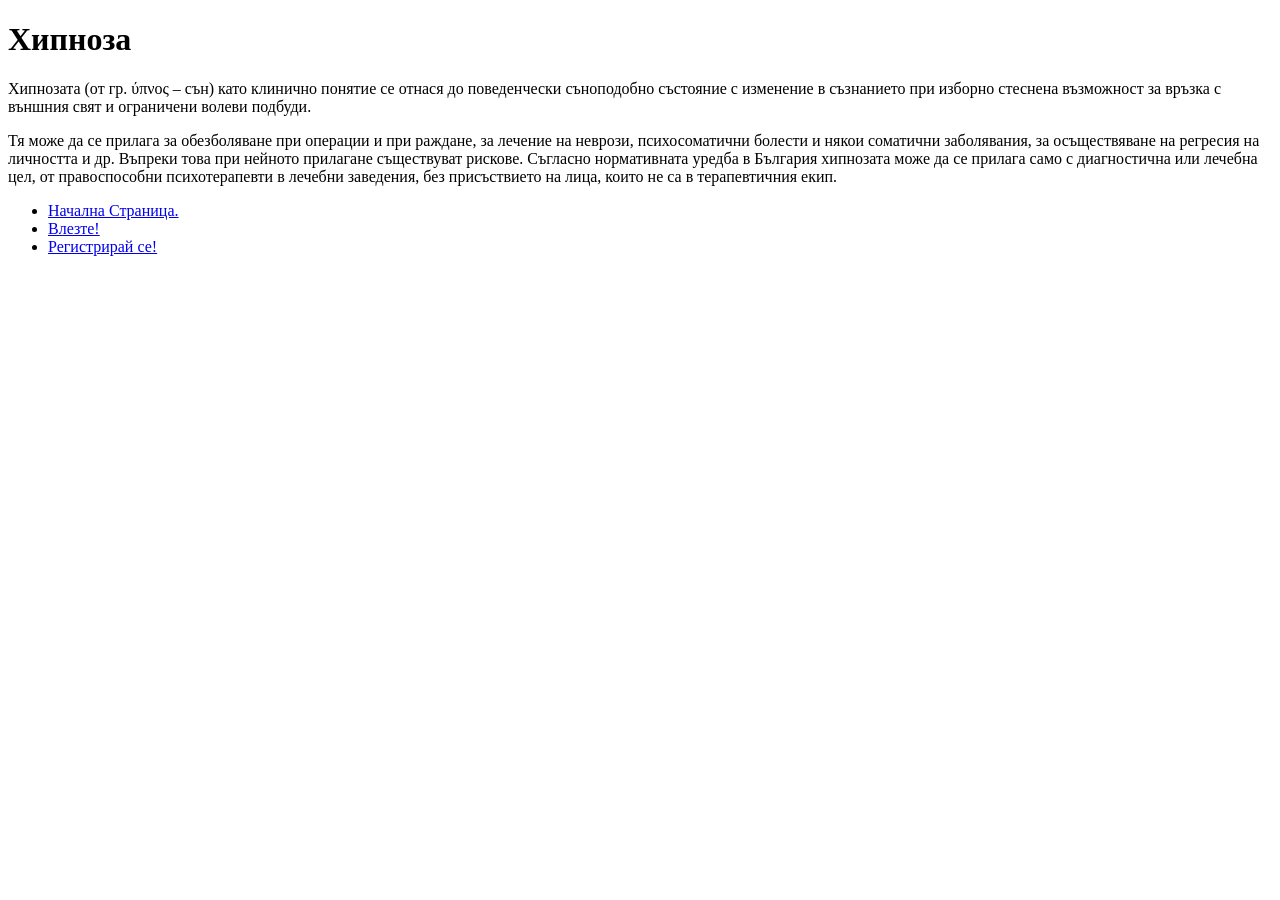
==== Page/hypnosys.html @ 8474da70 "webpage" ====
<!DOCTYPE html>
<html lang="bg">
<head>
    <meta charset="UTF-8">
    <meta name="viewport" content="width=device-width, initial-scale=1.0">
    <title>Хипноза</title>
</head>
<body>
    <h1>Хипноза</h1>
    <p>Хипнозата (от гр. ύπνος – сън) като клинично понятие се отнася до поведенчески
         съноподобно състояние с изменение в съзнанието при изборно стеснена възможност
          за връзка с външния свят и ограничени волеви подбуди. </p>
          <p>Тя може да се прилага за обезболяване при операции и при раждане, за лечение на неврози,
             психосоматични болести и някои соматични заболявания, за осъществяване на регресия на личността
              и др. Въпреки това при нейното прилагане съществуват рискове. Съгласно нормативната уредба в България
               хипнозата може да се прилага само с диагностична или лечебна цел, от правоспособни психотерапевти 
               в лечебни заведения, без присъствието на лица, които не са в терапевтичния екип.</p>
               <ul>
                <li>
                    <a href="index.html">Начална Страница.</a>
                </li>
                <li>
                    <a href="login.html">Влезте!</a>
                </li>
                <li>
                    <a href="register.html">Регистрирай се!</a>
                </li> 
            </body>
</html>
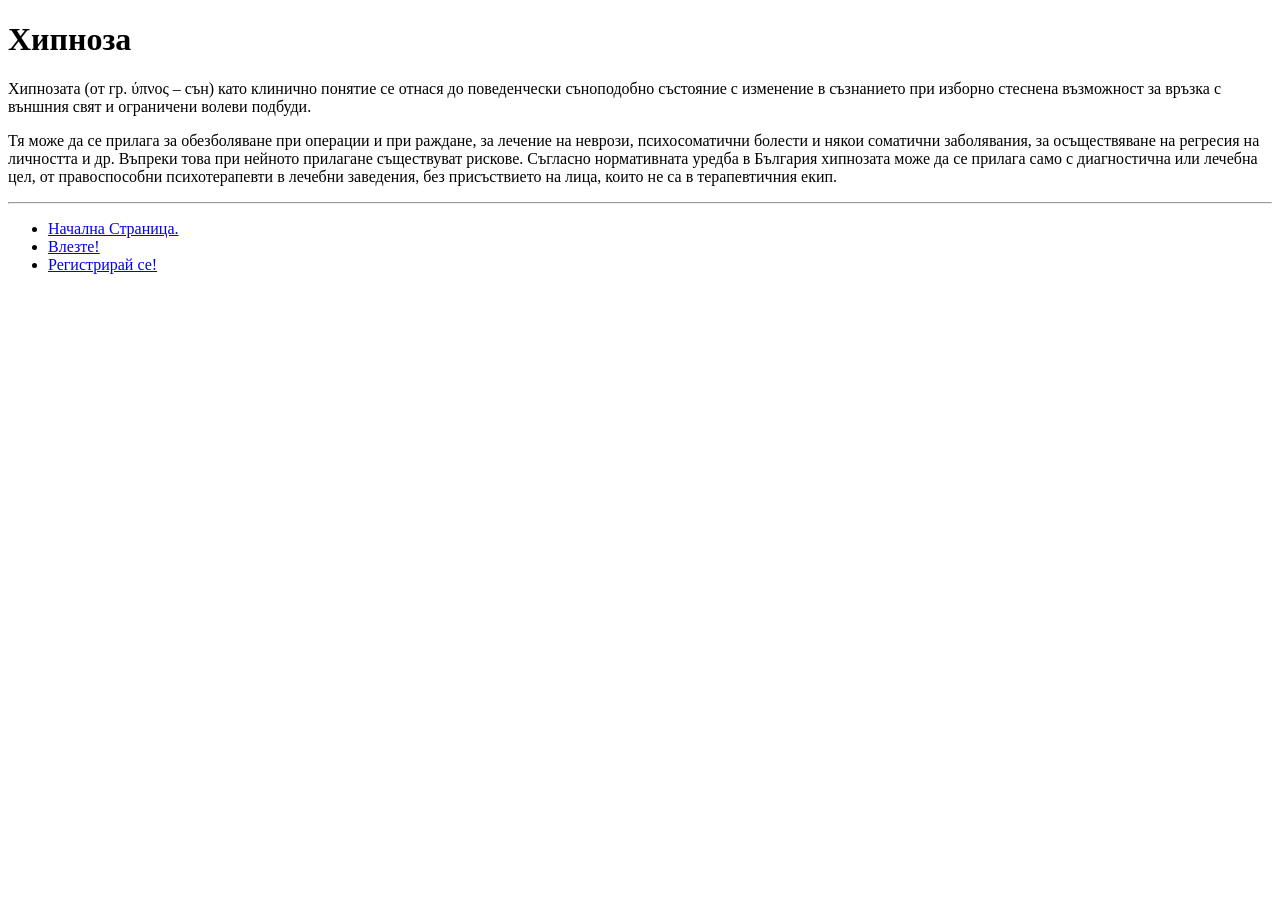
==== commit 6f4146d3: "text formatting added new tags <br> <hr> <id> <img>" ====
--- a/Page/hypnosys.html
+++ b/Page/hypnosys.html
@@ -15,6 +15,7 @@
               и др. Въпреки това при нейното прилагане съществуват рискове. Съгласно нормативната уредба в България
                хипнозата може да се прилага само с диагностична или лечебна цел, от правоспособни психотерапевти 
                в лечебни заведения, без присъствието на лица, които не са в терапевтичния екип.</p>
+               <hr>
                <ul>
                 <li>
                     <a href="index.html">Начална Страница.</a>
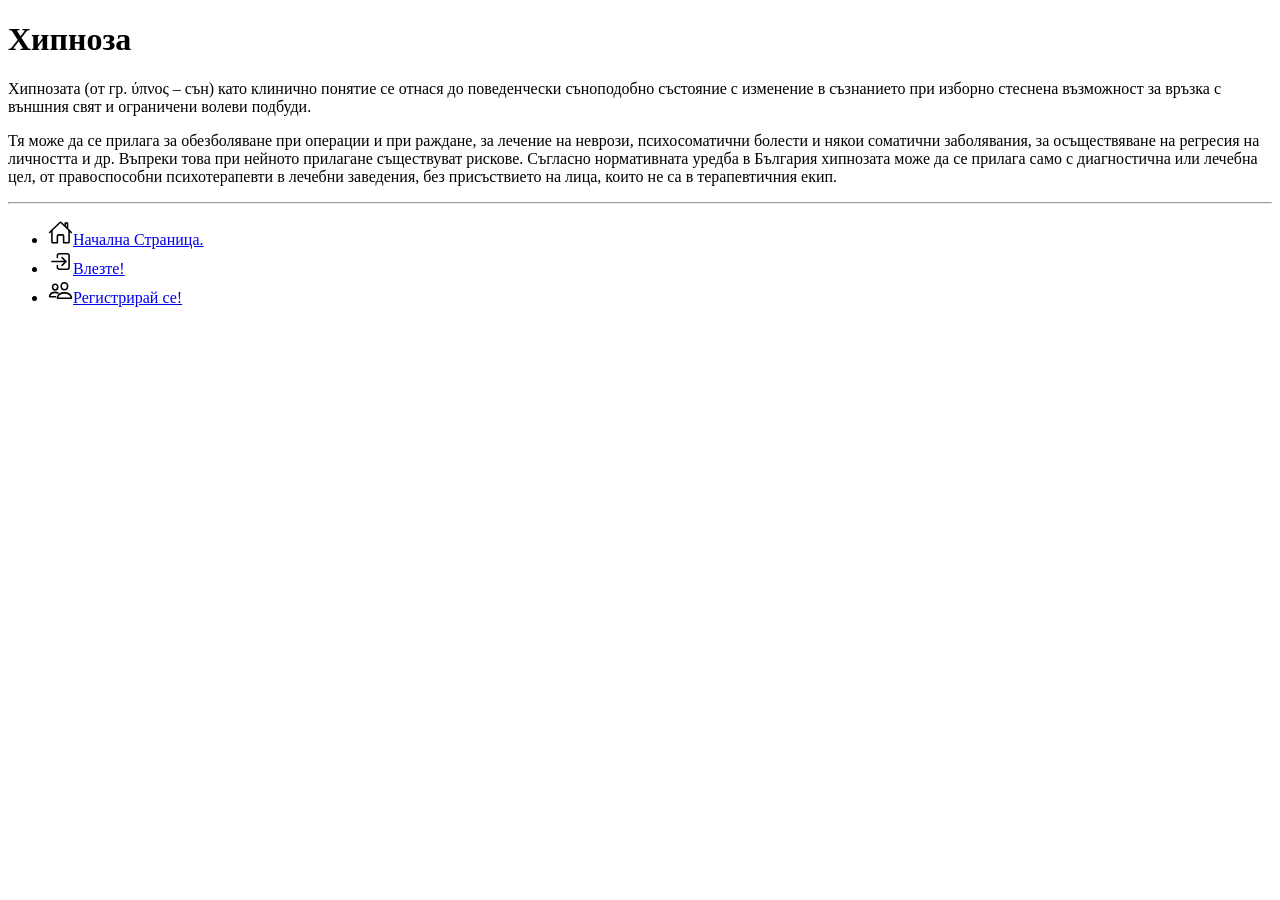
==== commit 97612e4f: "added svg icons and raster images on index page.Minor fixes included (missing file extensions added)" ====
--- a/Page/hypnosys.html
+++ b/Page/hypnosys.html
@@ -18,13 +18,13 @@
                <hr>
                <ul>
                 <li>
-                    <a href="index.html">Начална Страница.</a>
+                    <a href="index.html"><img src="icons/home-outline.svg" alt="Начало" width="25px">Начална Страница.</a>
                 </li>
                 <li>
-                    <a href="login.html">Влезте!</a>
+                    <a href="login.html"><img src="icons/log-in-outline.svg" alt="Вход" width="25px">Влезте!</a>             </li>
+                <li>
+                    <a href="register.html"><img src="icons/people-outline.svg" alt="Регистрация" width="25px">Регистрирай се!</a>    
                 </li>
-                <li>
-                    <a href="register.html">Регистрирай се!</a>
-                </li> 
+                </ul>
             </body>
 </html>
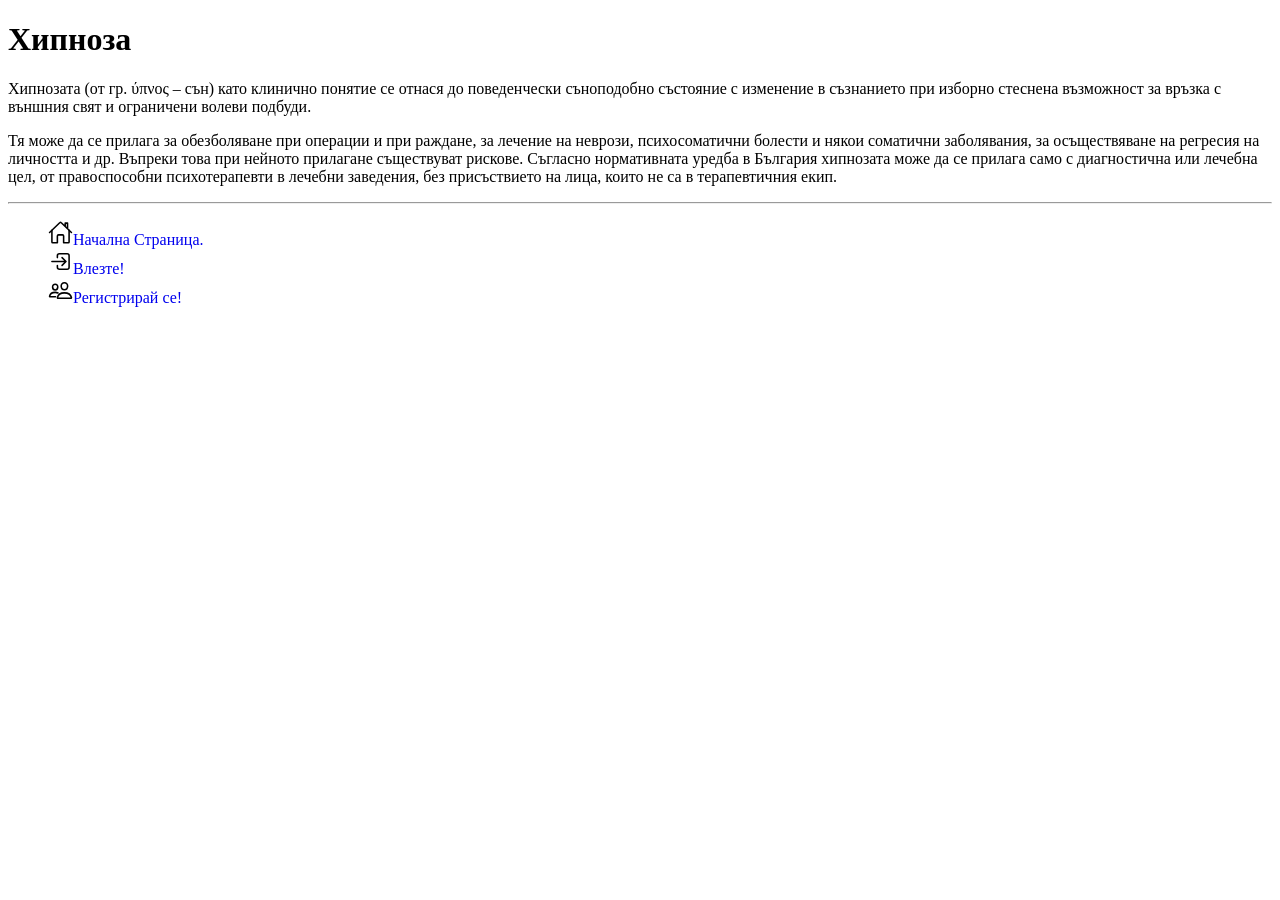
==== commit ec28eb1e: "init app.css" ====
--- a/Page/hypnosys.html
+++ b/Page/hypnosys.html
@@ -3,6 +3,7 @@
 <head>
     <meta charset="UTF-8">
     <meta name="viewport" content="width=device-width, initial-scale=1.0">
+    <link rel="stylesheet" href="app.css">
     <title>Хипноза</title>
 </head>
 <body>
--- a/Page/app.css
+++ b/Page/app.css
@@ -0,0 +1,19 @@
+h1 {
+    font-weight: 700;
+}
+h2{
+    font-weight: 700;
+}
+h3{
+    font-weight: 700;
+}
+p {
+    font-weight: 400;
+}
+a{
+    font-weight: 400;
+    text-decoration: none;
+}
+ul {
+    list-style: none;
+}
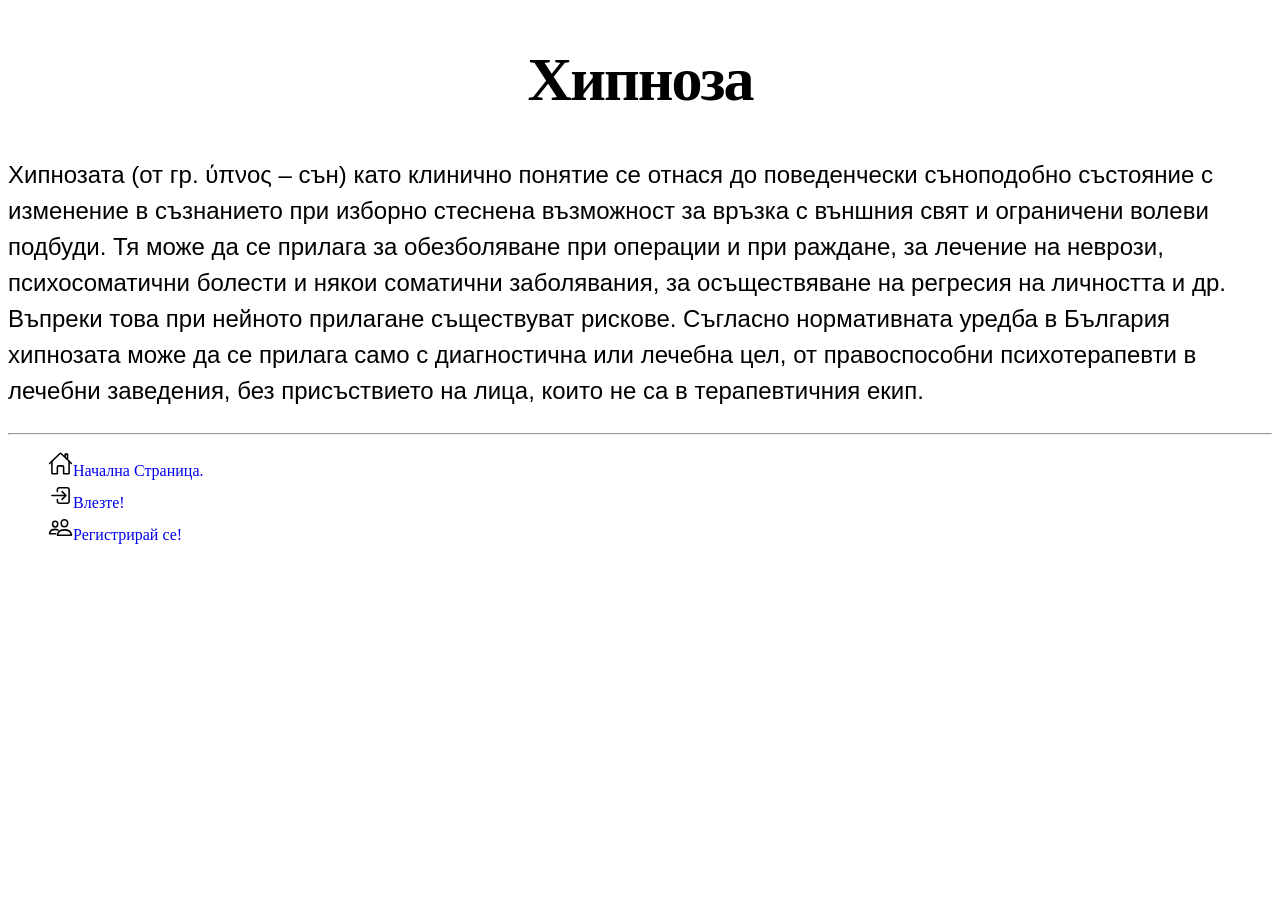
==== commit e0f7c962: "css style" ====
--- a/Page/hypnosys.html
+++ b/Page/hypnosys.html
@@ -10,8 +10,8 @@
     <h1>Хипноза</h1>
     <p>Хипнозата (от гр. ύπνος – сън) като клинично понятие се отнася до поведенчески
          съноподобно състояние с изменение в съзнанието при изборно стеснена възможност
-          за връзка с външния свят и ограничени волеви подбуди. </p>
-          <p>Тя може да се прилага за обезболяване при операции и при раждане, за лечение на неврози,
+          за връзка с външния свят и ограничени волеви подбуди.
+          Тя може да се прилага за обезболяване при операции и при раждане, за лечение на неврози,
              психосоматични болести и някои соматични заболявания, за осъществяване на регресия на личността
               и др. Въпреки това при нейното прилагане съществуват рискове. Съгласно нормативната уредба в България
                хипнозата може да се прилага само с диагностична или лечебна цел, от правоспособни психотерапевти 
--- a/Page/app.css
+++ b/Page/app.css
@@ -1,18 +1,41 @@
 h1 {
     font-weight: 700;
+    text-align: center;
+    line-height: 1.2;
+    letter-spacing: -2px;
+    font-size: 62px;
 }
 h2{
     font-weight: 700;
+    text-align: center;
+    line-height: 1.2;
+    letter-spacing: -2px;
+    font-size: 48px;
 }
 h3{
     font-weight: 700;
+    line-height: 1.2;
+    letter-spacing: -2px;
+    font-size: 40px;
+}
+h4 {
+    font-weight: 700;
+    line-height: 1.2;
+    letter-spacing: -2px;
+    font-size: 32px;
+    font-family: sans-serif ;
 }
 p {
     font-weight: 400;
+    line-height: 1.5;
+    font-size: 24px;
+    font-family: sans-serif;
 }
 a{
     font-weight: 400;
     text-decoration: none;
+    line-height: 1.5;
+    font-size: 16px;
 }
 ul {
     list-style: none;
